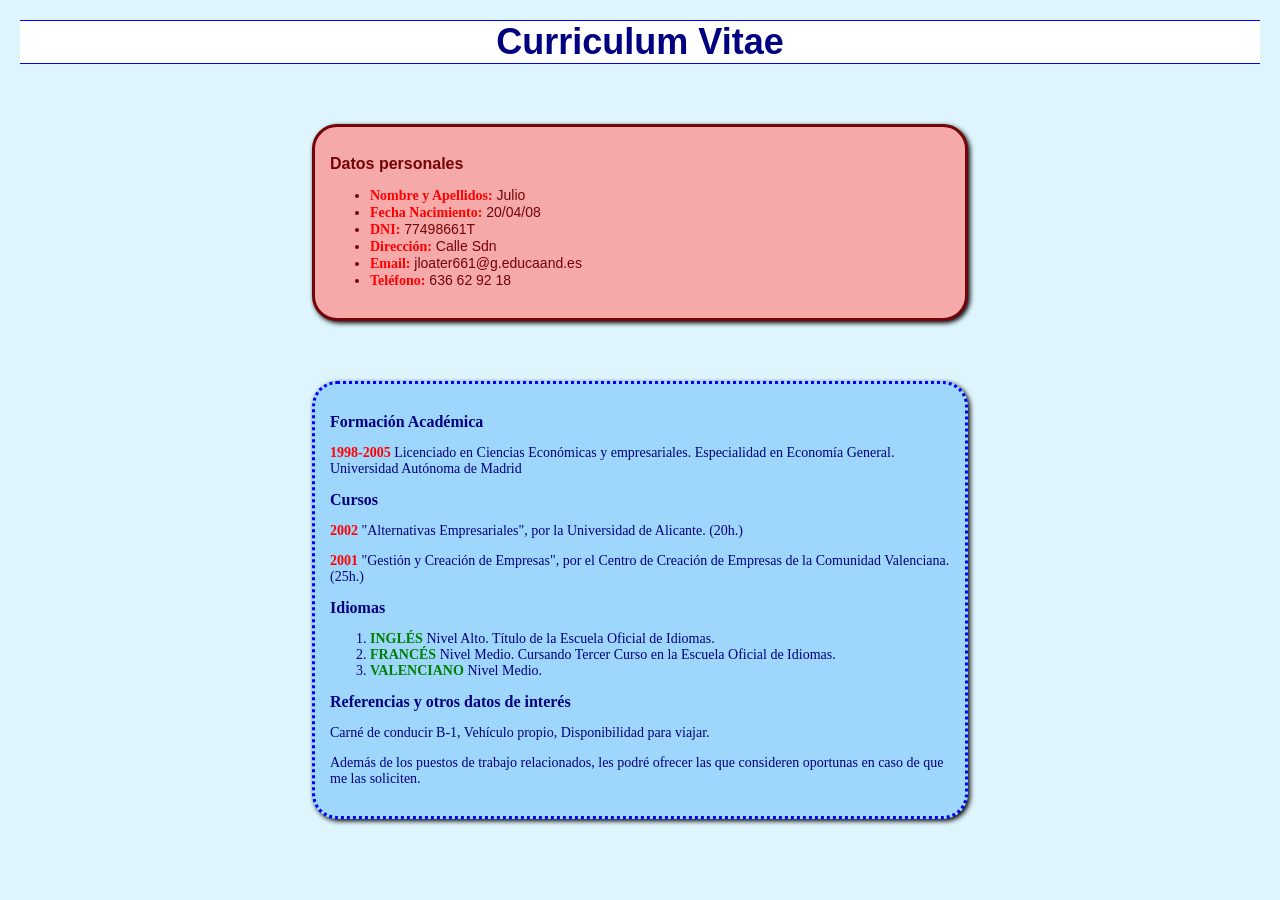
==== practica2/index.html @ d2301160 "Primera subida" ====
<!DOCTYPE html>
<html lang="es">
<head>
    <meta charset="UTF-8">
    <title>Ejercicio 3</title>
     <link rel="stylesheet" href="estilos.css">
</head>
<body>
    <h1>Curriculum Vitae</h1>

    <div id="recuadro">
        <h2>Datos personales</h2>
        <ul>
            <li><span class="TimesRojo">Nombre y Apellidos:</span> Julio</li>
            <li><span class="TimesRojo">Fecha Nacimiento:</span> 20/04/08</li>
            <li><span class="TimesRojo">DNI:</span> 77498661T</li>
            <li><span class="TimesRojo">Dirección:</span> Calle Sdn</li>
            <li><span class="TimesRojo">Email:</span> jloater661@g.educaand.es</li>
            <li><span class="TimesRojo">Teléfono:</span> 636 62 92 18</li>
        </ul>
    </div>

    <div id="formacion">
        <h2>Formación Académica</h2>
        <p><span class="TimesRojo">1998-2005</span> Licenciado en Ciencias Económicas y empresariales. Especialidad en Economía General. Universidad Autónoma de Madrid</p>

        <h2>Cursos</h2>
        <p><span class="TimesRojo">2002</span> "Alternativas Empresariales", por la Universidad de Alicante. (20h.)</p>
        <p><span class="TimesRojo">2001</span> "Gestión y Creación de Empresas", por el Centro de Creación de Empresas de la Comunidad Valenciana. (25h.)</p>

        <h2>Idiomas</h2>
        <ol>
            <li><span class="TimesVerde">INGLÉS</span> Nivel Alto. Título de la Escuela Oficial de Idiomas.</li>
            <li><span class="TimesVerde">FRANCÉS</span> Nivel Medio. Cursando Tercer Curso en la Escuela Oficial de Idiomas.</li>
            <li><span class="TimesVerde">VALENCIANO</span> Nivel Medio.</li>
        </ol>

        <h2>Referencias y otros datos de interés</h2>
        <p>Carné de conducir B-1, Vehículo propio, Disponibilidad para viajar.</p>
        <p>Además de los puestos de trabajo relacionados, les podré ofrecer las que consideren oportunas en caso de que me las soliciten.</p>
    </div>
</body>
</html>
---- practica2/estilos.css ----
body {
            font-family: Verdana, sans-serif;
            font-size: 12px;
            font-weight: normal;
            color: black;
            margin: 20px;
            background-color: #DFF5FD;
        }
        h1 {
            font-family: Arial, sans-serif;
            font-size: 36px;
            font-weight: bold;
            color: #000080;
            text-align: center;
            background-color: white;
            border-top: 1px solid #0000FF;
            border-bottom: 1px solid #0000FF;
            margin: 20px auto;
        }
        h2 {
            font-size: 16px;
            font-weight: bold;
        }
        .TimesRojo {
            font-family: 'Times New Roman', Times, serif;
            font-size: 14px;
            font-weight: bold;
            color: red;
        }
        .TimesVerde {
            font-family: 'Times New Roman', Times, serif;
            font-size: 14px;
            font-weight: bold;
            color: green;
        }
        #recuadro {
            background-color: #F5A9A9;
            font-size: 14px;
            color: #74030A;
            font-family: Arial, Times, sans-serif;
            border: solid 3px;
            padding: 15px;
            margin: 60px auto 60px auto; /*Me centra la capa div*/
            width: 50%; /*utiliza porcentajes para que se adapte a la resolución*/
            border-radius: 25px; /*borde redondeado*/
            box-shadow: 2px 2px 5px black; /*sombra*/
        }
        #formacion {
            background-color: #9FD6FC;
            font-size: 14px;
            color: #000080;
            font-family: 'Times New Roman', Times, serif;
            border: dotted 3px #0000FF;
            padding: 15px;
            margin: 60px auto 60px auto; /*Me centra la capa div*/
            width: 50%; /*utiliza porcentajes para que se adapte a la resolución*/
            border-radius: 25px; /*borde redondeado*/
            box-shadow: 2px 2px 5px black; /*sombra*/
        }
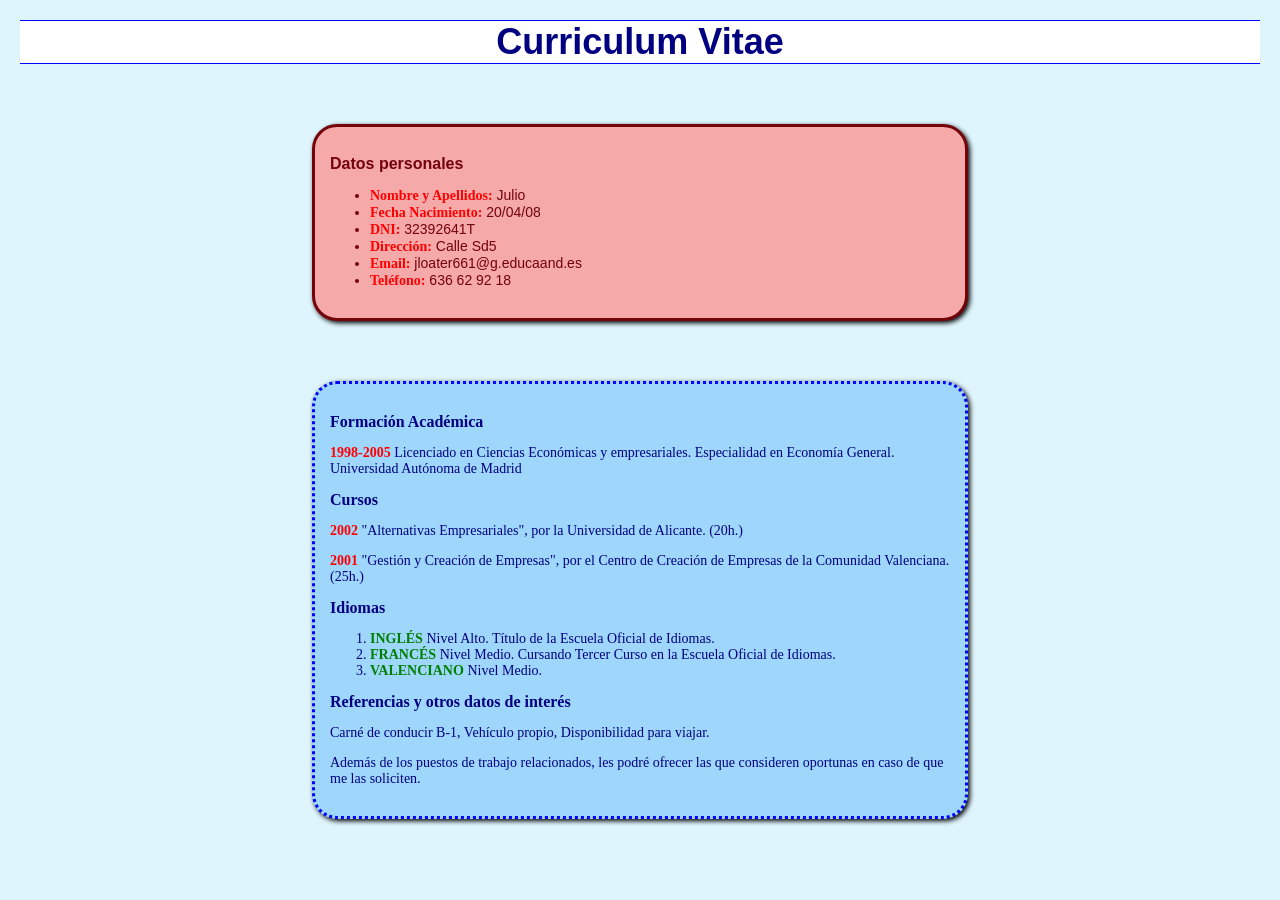
==== commit cd5b115a: "quitar datos personales" ====
--- a/practica2/index.html
+++ b/practica2/index.html
@@ -13,8 +13,8 @@
         <ul>
             <li><span class="TimesRojo">Nombre y Apellidos:</span> Julio</li>
             <li><span class="TimesRojo">Fecha Nacimiento:</span> 20/04/08</li>
-            <li><span class="TimesRojo">DNI:</span> 77498661T</li>
-            <li><span class="TimesRojo">Dirección:</span> Calle Sdn</li>
+            <li><span class="TimesRojo">DNI:</span> 32392641T</li>
+            <li><span class="TimesRojo">Dirección:</span> Calle Sd5</li>
             <li><span class="TimesRojo">Email:</span> jloater661@g.educaand.es</li>
             <li><span class="TimesRojo">Teléfono:</span> 636 62 92 18</li>
         </ul>
